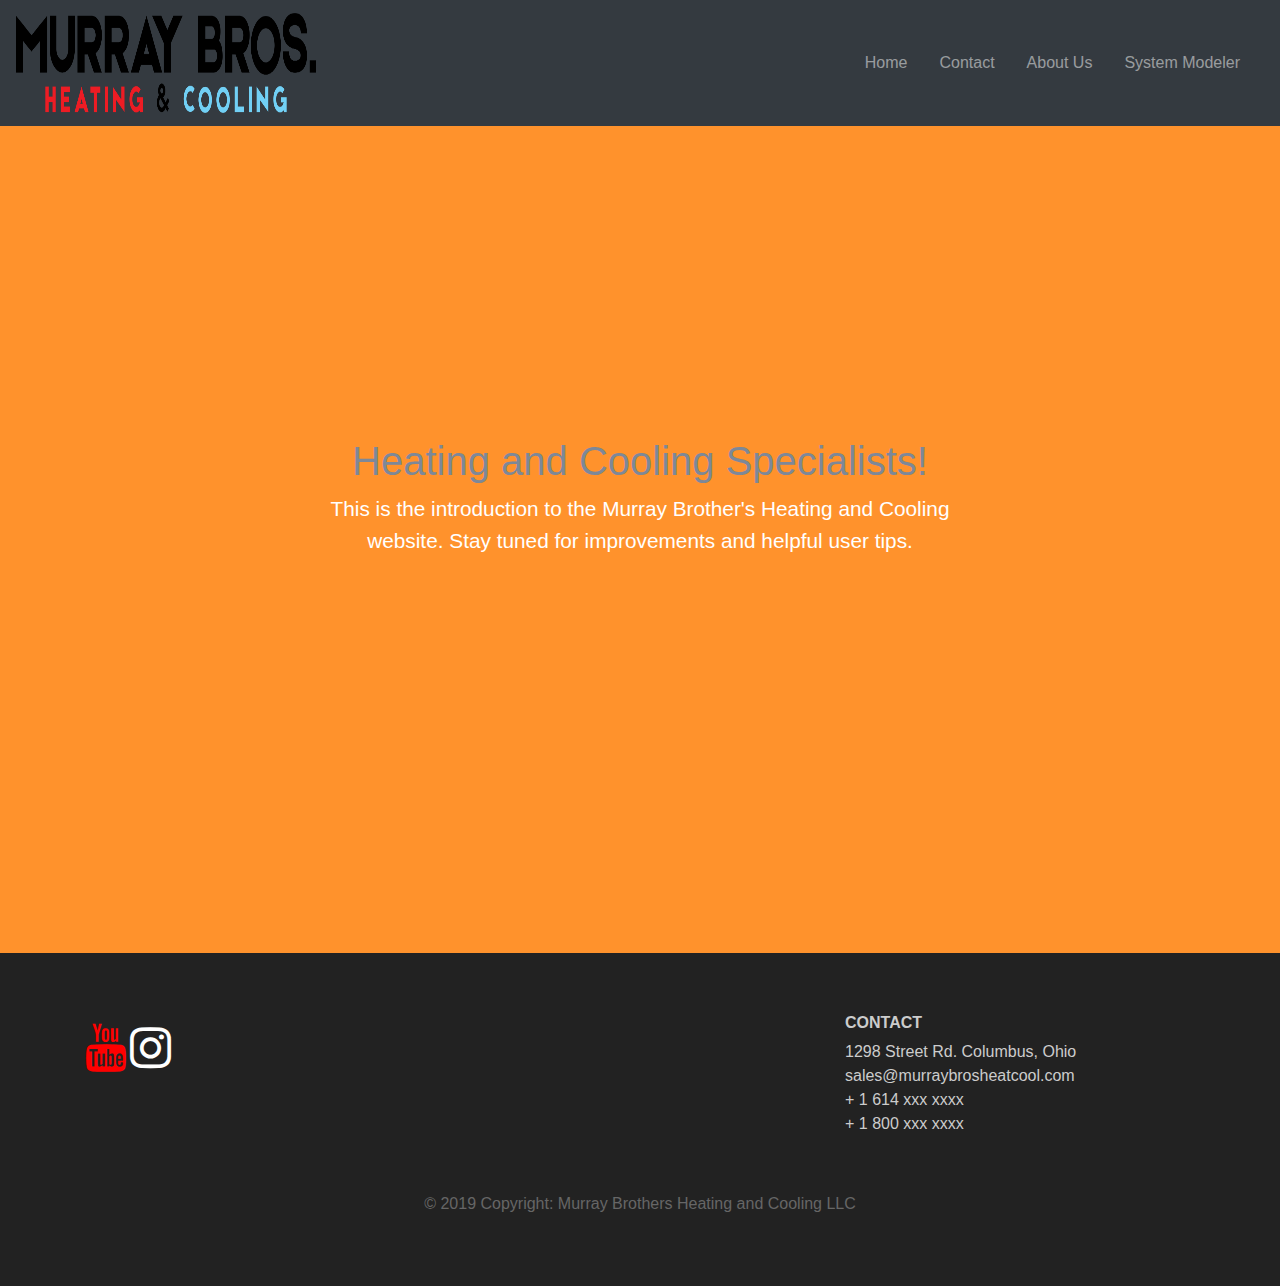
==== index.html @ e8971b54 "Update index.html" ====
<!DOCTYPE html>
<html lang="en">

<head>
  <title>Murray Bros</title>

  <meta charset="utf-8">
  <meta name="viewport" content="width=device-width, initial-scale=1">

  <!--Bootstrap CSS-->
  <!-- <link rel="stylesheet" href="https://stackpath.bootstrapcdn.com/bootstrap/4.3.1/css/bootstrap.min.css" integrity="sha384-ggOyR0iXCbMQv3Xipma34MD+dH/1fQ784/j6cY/iJTQUOhcWr7x9JvoRxT2MZw1T" crossorigin="anonymous"> -->
  <link rel="stylesheet" href="https://maxcdn.bootstrapcdn.com/bootstrap/4.4.1/css/bootstrap.min.css">

  <!--JQUERY-->
  <script src="https://ajax.googleapis.com/ajax/libs/jquery/3.4.1/jquery.min.js"></script>

  <script src="https://cdnjs.cloudflare.com/ajax/libs/popper.js/1.16.0/umd/popper.min.js"></script>

  <!--Bootstrap CDN-->
  <script src="https://maxcdn.bootstrapcdn.com/bootstrap/4.4.1/js/bootstrap.min.js"></script>

  <!-- <link rel="stylesheet" href="https://maxcdn.bootstrapcdn.com/bootstrap/3.4.1/css/bootstrap.min.css"> -->

  <!--Reference to style sheet main.css-->
  <link rel="stylesheet" type="text/css" href="main.css">

  <!--Icons font awesome-->
  <link rel="stylesheet" href="https://maxcdn.bootstrapcdn.com/font-awesome/4.7.0/css/font-awesome.min.css">


</head>

<body>

  <nav class="navbar navbar-expand-md bg-dark navbar-dark sticky-top">
     <a class="navbar-brand" href="#">
       <img src="images/nameLogo.png" alt="Logo" img="" width="300" height="100">
     </a>
     <button class="navbar-toggler" type="button" data-toggle="collapse" data-target="#navbarCollapse">
       <span class="navbar-toggler-icon"></span>
     </button>
     <div class="collapse navbar-collapse" id="navbarCollapse" style="">
       <ul class="navbar-nav ">
         <li class="nav-item">
           <a class="nav-link" href="https://www.murraybrosheatcool.com">Home</a>
         </li>
         <li class="nav-item">
           <a class="nav-link" href="contact">Contact</a>
         </li>
         <li class="nav-item">
           <a class="nav-link" href="AboutUs.html">About Us</a>
         </li>
         <li class="nav-item">
           <a class="nav-link" href="systemModeler.html">System Modeler</a>
         </li>
       </ul>
     </div>
   </nav>
   <br>

    <!-- <nav class="navbar navbar-default navbar sticky-top">
      <div class="container">
        <a class="navbar-brand" href="https://murraybrosheatcool.com">
          <image class="img-circle" src="images/nameLogo.png" img="" width="300" height="100">
        </a>
        <button class="navbar-toggler navbar-dark collapsed" type="button" data-toggle="collapse" data-target="#main-navigation" aria-expanded='false'>
          <span class="navbar-toggler-icon"></span>
        </button>
        <div class="collapse navbar-collapse" id="main-navigation">
          <ul class="navbar-nav">
            <li class="nav-item">
              <a class="nav-link" href="https://murraybrosheatcool.com">Home</a>
            </li>
            <li class="nav-item">
              <a class="nav-link" href="#">About</a>
            </li>
            <li class="nav-item">
              <a class="nav-link" href="#">Contact</a>
            </li>
          </ul>
        </div>
      <div>
    </nav> -->

    <header class="page-header header container-fluid" style="height: 803px">
      <div class="description">
        <h1>Heating and Cooling Specialists!</h1>
        <p>This is the introduction to the Murray Brother's Heating and Cooling website. Stay tuned for improvements and helpful user tips.</p>
      </div>
    </header>

    <footer class="page-footer">
      <div class="container">
        <div class="row">
          <div class="col-lg-8 col-md-8 col-sm-12">

            <a class="social-media-image" href="https://www.youtube.com/">
              <i class="fa fa-youtube" style="font-size:48px;color:red" ></i>
            </a>
            <a class="social-media-image2" href="https://www.instagram.com/">
              <i class="fa fa-instagram"></i>
            </a>

          <!--
            <h6 class="text-uppercase font-weight-bold">Additional Information</h6>
            <p>Determine information to put here</p>
            <p>Determine information to put here</p>
          -->
          </div>
          <div class="col-lg-4 col-md-4 col-sm-12">
            <h6 class="text-uppercase font-weight-bold">Contact</h6>
            <p>1298 Street Rd. Columbus, Ohio
            <br/>sales@murraybrosheatcool.com
            <br/>+ 1 614 xxx xxxx
            <br/>+ 1 800 xxx xxxx</p>
          </div>
        </div>
        <div class="footer-copyright text-center">© 2019 Copyright: Murray Brothers Heating and Cooling LLC</div>
      </div>
    </footer>

    <script src="https://code.jquery.com/jquery-3.3.1.slim.min.js" integrity="sha384-q8i/X+965DzO0rT7abK41JStQIAqVgRVzpbzo5smXKp4YfRvH+8abtTE1Pi6jizo" crossorigin="anonymous"></script>
    <script src="https://cdnjs.cloudflare.com/ajax/libs/popper.js/1.14.7/umd/popper.min.js" integrity="sha384-UO2eT0CpHqdSJQ6hJty5KVphtPhzWj9WO1clHTMGa3JDZwrnQq4sF86dIHNDz0W1" crossorigin="anonymous"></script>
    <script src="https://stackpath.bootstrapcdn.com/bootstrap/4.3.1/js/bootstrap.min.js" integrity="sha384-JjSmVgyd0p3pXB1rRibZUAYoIIy6OrQ6VrjIEaFf/nJGzIxFDsf4x0xIM+B07jRM" crossorigin="anonymous"></script>
</body>

</html>
---- main.css ----
body {
	padding: 0;
	margin: 0;
	background: #ff922c;
}

/*--- navigation bar ---*/

.navbar {
	background: #3045ff;
}

#navbarCollapse{



}

.navbar-brand {
	color: #fff;
	cursor: pointer;
}

.nav-link {
	margin-right: 1em !important;
}

.nav-link:hover {
	color: #000;
}

.navbar-collapse {
	justify-content: flex-end;
}

/*--- header ---*/

.img-circle {
    border-radius: 0%;
}

.header {
	/*background-image: url('images/header-background.jpg');*/
	background-size: cover;
	background-position: center;
	position: relative;
}

.overlay {
	position: absolute;
	min-height: 100%;
	min-width: 100%;
	left: 0;
	top: 0;
	background: rgba(0, 0, 0, 0.6);
	/*z-index: 2;*/
}

.description {
	left: 50%;
	position: absolute;
	top: 45%;
	transform: translate(-50%, -55%);
	text-align: center;
}

.description h1 {
	color: #7d8898;
}

.description p {
	color: #fff;
	font-size: 1.3rem;
	line-height: 1.5;
}

.description button {
	border: 1px solid #6ab446;
	background: #6ab446;
	border-radius: 0;
	color: #fff;
}

.description button:hover {
	border: 1px solid #fff;
	background: #fff;
	color: #000;
}

/*--- feature section ---*/

.features {
	margin: 4em auto;
	padding: 1em;
	position: relative;
}

.feature-title {
	color: #333;
	font-size: 1.3rem;
	font-weight: 700;
	margin-bottom: 20px;
	text-transform: uppercase;
}

.features img {
	-webkit-box-shadow: 1px 1px 4px rgba(0, 0, 0, 0.4);
	-moz-box-shadow: 1px 1px 4px rgba(0, 0, 0, 0.4);
	box-shadow: 1px 1px 4px rgba(0, 0, 0, 0.4);
	margin-bottom: 16px;
}

.features .form-control,
.features input {
	border-radius: 0;
}

.features .btn {
	background-color: #589b37;
	border: 1px solid #589b37;
	color: #fff;
	margin-top: 20px;
}

.features .btn:hover {
	background-color: #333;
	border: 1px solid #333;
}

/*--- footer ---*/

.page-footer {
	background-color: #222;
	color: #ccc;
	padding: 60px 0 30px;
}

.footer-copyright {
	color: #666;
	padding: 40px 0;
}

.social-media-image2 {
	color: #ffffff;
	font-size: 48px;
}

/*--- media queries ---*/

@media (max-width: 575.98px) {

	.description {
		left: 0;
		padding: 0 15px;
		position: absolute;
		top: 10%;
		transform: none;
		text-align: center;
	}

	.description h1 {
		font-size: 2em;
	}

	.description p {
		font-size: 1.2rem;
	}

	.features {
		margin: 0;
	}

}

/*--- Body Text ---*/

.description {
	left: 50%;
	position: absolute;
	top: 45%;
	transform: translate(-50%, -55%);
	text-align: center;
}
.description h1 {
	color: #7d8898;
}
.description p {
	color: #fff;
	font-size: 1.3rem;
	line-height: 1.5;
}
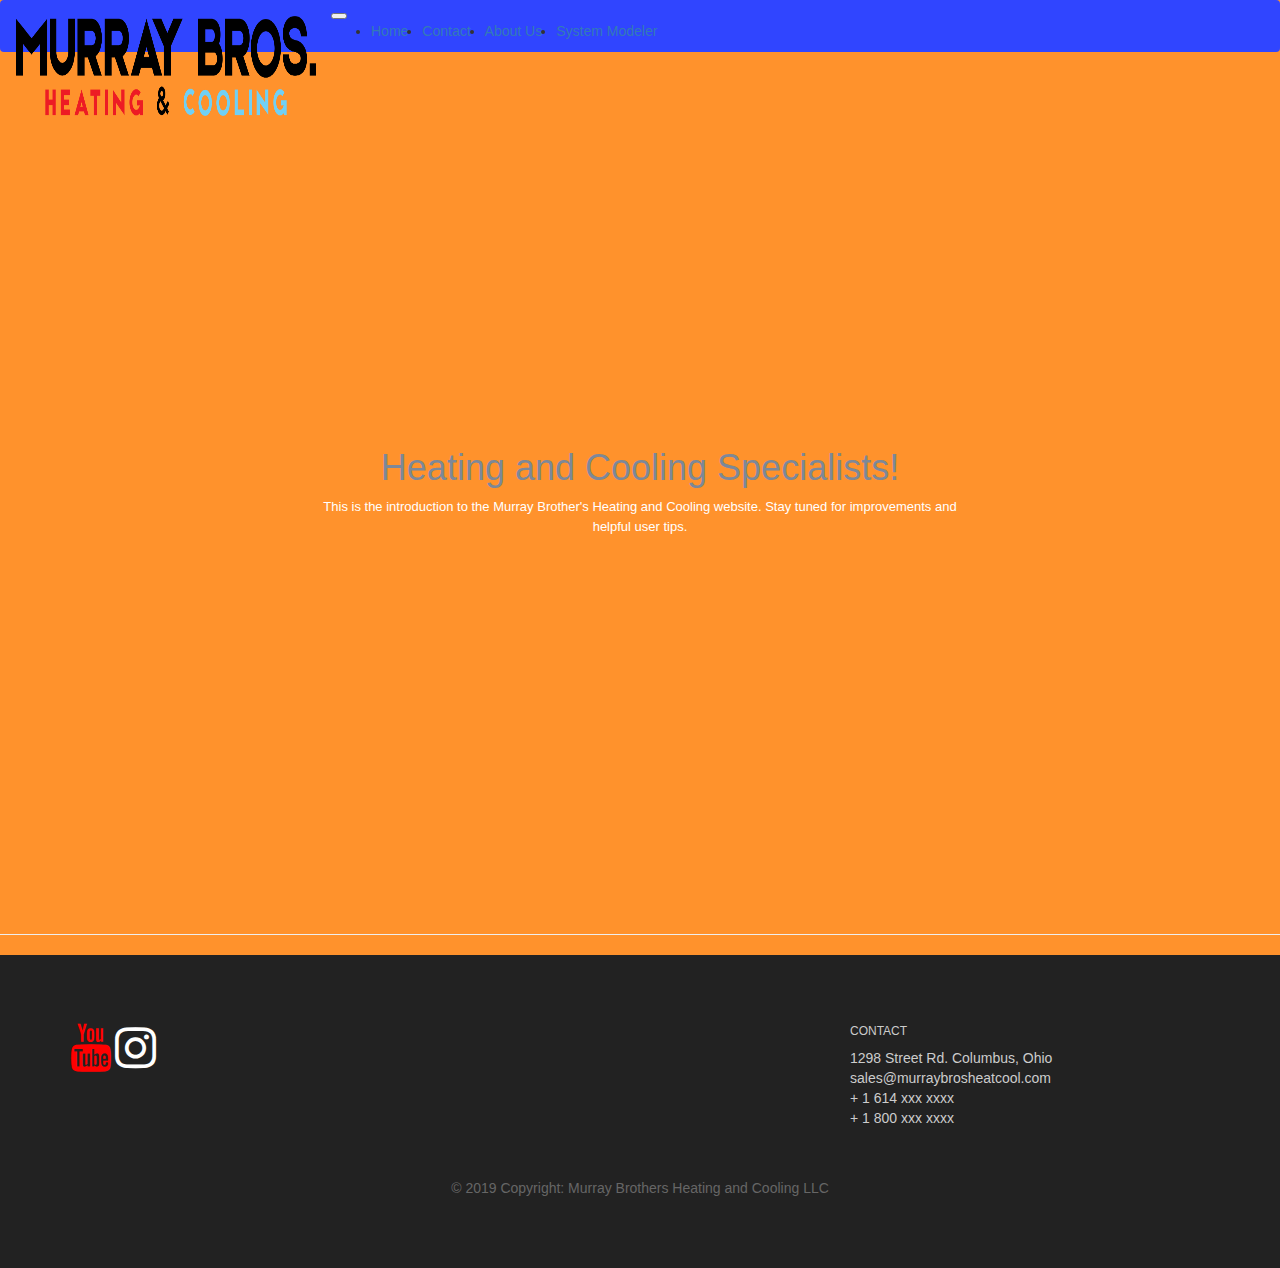
==== commit 5ab97975: "commit" ====
--- a/index.html
+++ b/index.html
@@ -7,12 +7,22 @@
   <meta charset="utf-8">
   <meta name="viewport" content="width=device-width, initial-scale=1">
 
+
+  <!-- Latest compiled and minified CSS -->
+  <link rel="stylesheet" href="https://maxcdn.bootstrapcdn.com/bootstrap/3.4.1/css/bootstrap.min.css">
+
+  <!-- jQuery library -->
+  <script src="https://ajax.googleapis.com/ajax/libs/jquery/3.4.1/jquery.min.js"></script>
+
+  <!-- Latest compiled JavaScript -->
+  <script src="https://maxcdn.bootstrapcdn.com/bootstrap/3.4.1/js/bootstrap.min.js"></script>
+
   <!--Bootstrap CSS-->
   <!-- <link rel="stylesheet" href="https://stackpath.bootstrapcdn.com/bootstrap/4.3.1/css/bootstrap.min.css" integrity="sha384-ggOyR0iXCbMQv3Xipma34MD+dH/1fQ784/j6cY/iJTQUOhcWr7x9JvoRxT2MZw1T" crossorigin="anonymous"> -->
-  <link rel="stylesheet" href="https://maxcdn.bootstrapcdn.com/bootstrap/4.4.1/css/bootstrap.min.css">
+  <!-- <link rel="stylesheet" href="https://maxcdn.bootstrapcdn.com/bootstrap/4.4.1/css/bootstrap.min.css"> -->
 
   <!--JQUERY-->
-  <script src="https://ajax.googleapis.com/ajax/libs/jquery/3.4.1/jquery.min.js"></script>
+  <!-- <script src="https://ajax.googleapis.com/ajax/libs/jquery/3.4.1/jquery.min.js"></script> -->
 
   <script src="https://cdnjs.cloudflare.com/ajax/libs/popper.js/1.16.0/umd/popper.min.js"></script>
 
@@ -45,7 +55,7 @@
            <a class="nav-link" href="https://www.murraybrosheatcool.com">Home</a>
          </li>
          <li class="nav-item">
-           <a class="nav-link" href="contact">Contact</a>
+           <a class="nav-link" href="contact.html">Contact</a>
          </li>
          <li class="nav-item">
            <a class="nav-link" href="AboutUs.html">About Us</a>
--- a/main.css
+++ b/main.css
@@ -8,12 +8,6 @@
 
 .navbar {
 	background: #3045ff;
-}
-
-#navbarCollapse{
-
-
-
 }
 
 .navbar-brand {
@@ -32,6 +26,7 @@
 .navbar-collapse {
 	justify-content: flex-end;
 }
+
 
 /*--- header ---*/
 
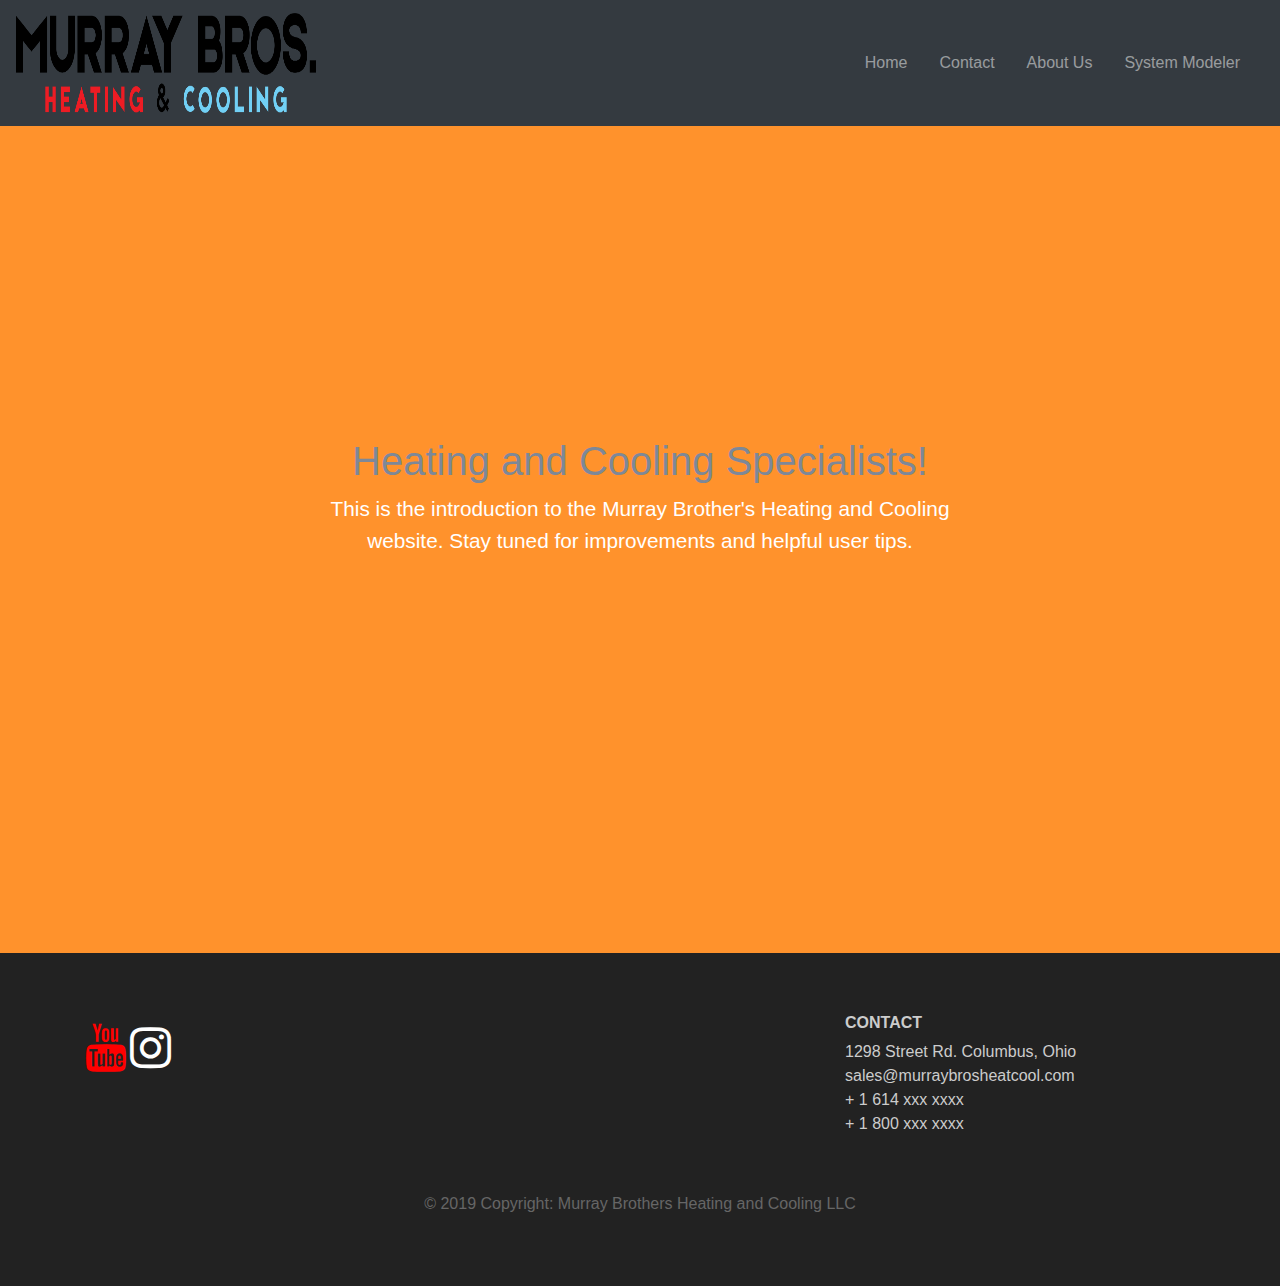
==== commit 50624dbd: "Update index.html" ====
--- a/index.html
+++ b/index.html
@@ -8,26 +8,18 @@
   <meta name="viewport" content="width=device-width, initial-scale=1">
 
 
-  <!-- Latest compiled and minified CSS -->
-  <link rel="stylesheet" href="https://maxcdn.bootstrapcdn.com/bootstrap/3.4.1/css/bootstrap.min.css">
+    <!-- Latest compiled and minified CSS -->
+  <link rel="stylesheet" href="https://maxcdn.bootstrapcdn.com/bootstrap/4.4.1/css/bootstrap.min.css">
 
   <!-- jQuery library -->
   <script src="https://ajax.googleapis.com/ajax/libs/jquery/3.4.1/jquery.min.js"></script>
 
-  <!-- Latest compiled JavaScript -->
-  <script src="https://maxcdn.bootstrapcdn.com/bootstrap/3.4.1/js/bootstrap.min.js"></script>
-
-  <!--Bootstrap CSS-->
-  <!-- <link rel="stylesheet" href="https://stackpath.bootstrapcdn.com/bootstrap/4.3.1/css/bootstrap.min.css" integrity="sha384-ggOyR0iXCbMQv3Xipma34MD+dH/1fQ784/j6cY/iJTQUOhcWr7x9JvoRxT2MZw1T" crossorigin="anonymous"> -->
-  <!-- <link rel="stylesheet" href="https://maxcdn.bootstrapcdn.com/bootstrap/4.4.1/css/bootstrap.min.css"> -->
-
-  <!--JQUERY-->
-  <!-- <script src="https://ajax.googleapis.com/ajax/libs/jquery/3.4.1/jquery.min.js"></script> -->
-
+  <!-- Popper JS -->
   <script src="https://cdnjs.cloudflare.com/ajax/libs/popper.js/1.16.0/umd/popper.min.js"></script>
 
-  <!--Bootstrap CDN-->
+  <!-- Latest compiled JavaScript -->
   <script src="https://maxcdn.bootstrapcdn.com/bootstrap/4.4.1/js/bootstrap.min.js"></script>
+
 
   <!-- <link rel="stylesheet" href="https://maxcdn.bootstrapcdn.com/bootstrap/3.4.1/css/bootstrap.min.css"> -->
 
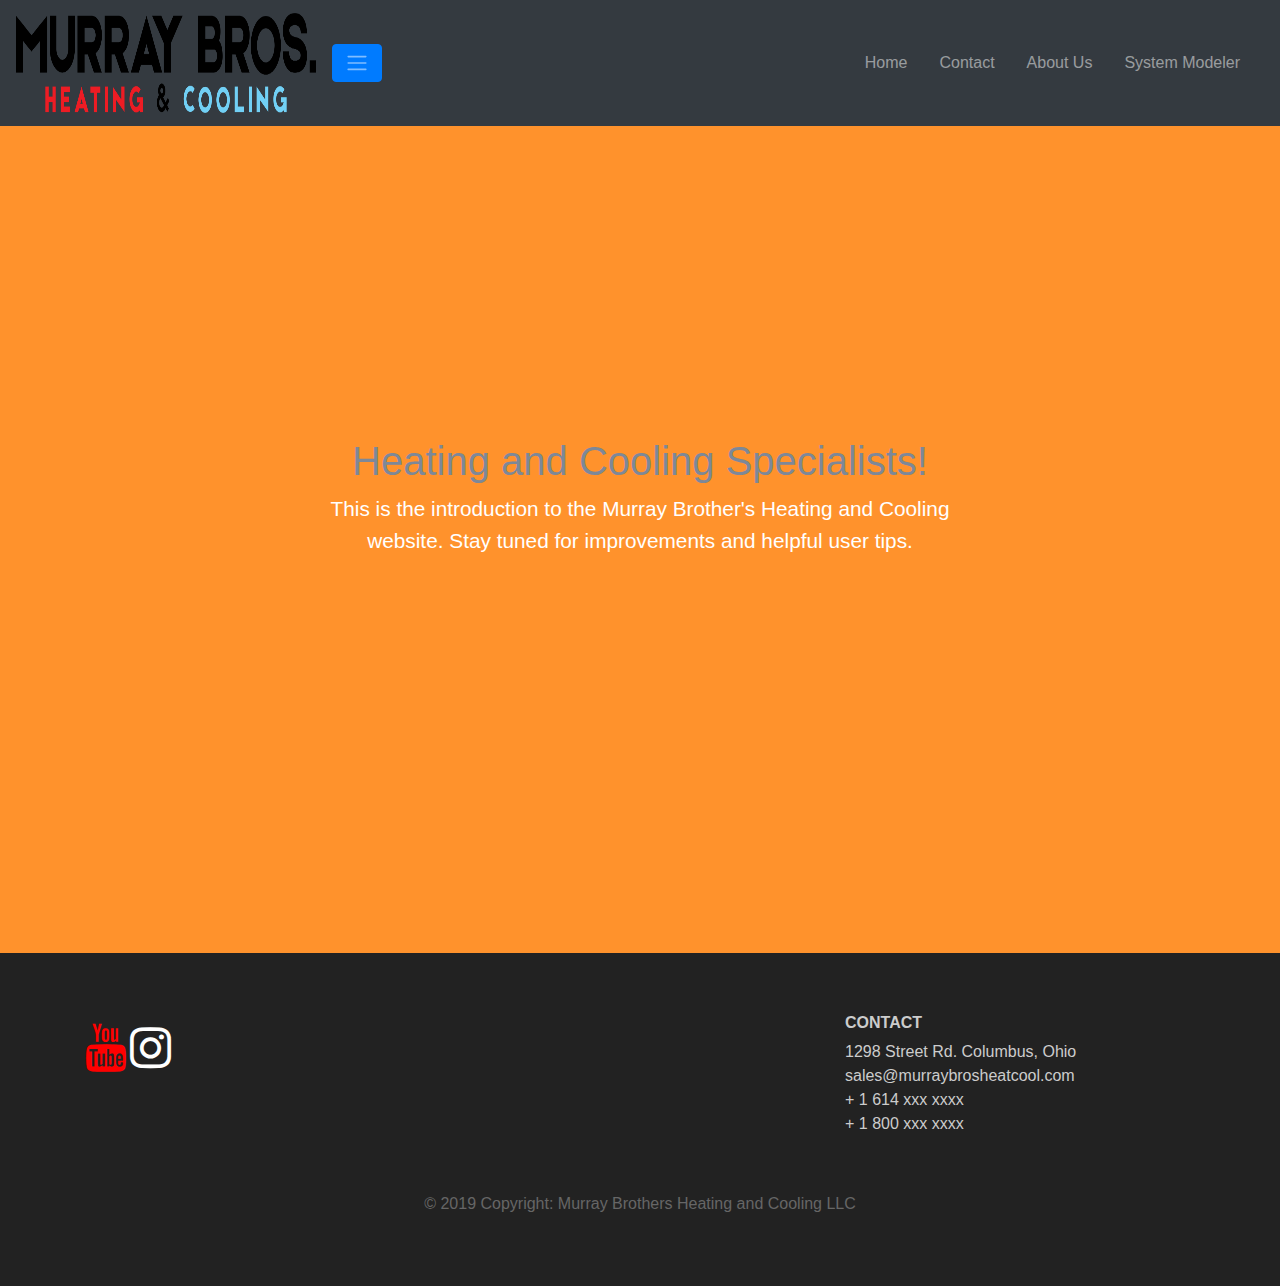
==== commit 821238ca: "Update index.html" ====
--- a/index.html
+++ b/index.html
@@ -38,7 +38,7 @@
      <a class="navbar-brand" href="#">
        <img src="images/nameLogo.png" alt="Logo" img="" width="300" height="100">
      </a>
-     <button class="navbar-toggler" type="button" data-toggle="collapse" data-target="#navbarCollapse">
+     <button class="btn btn-primary" type="button" data-toggle="collapse" data-target="#navbarCollapse">
        <span class="navbar-toggler-icon"></span>
      </button>
      <div class="collapse navbar-collapse" id="navbarCollapse" style="">
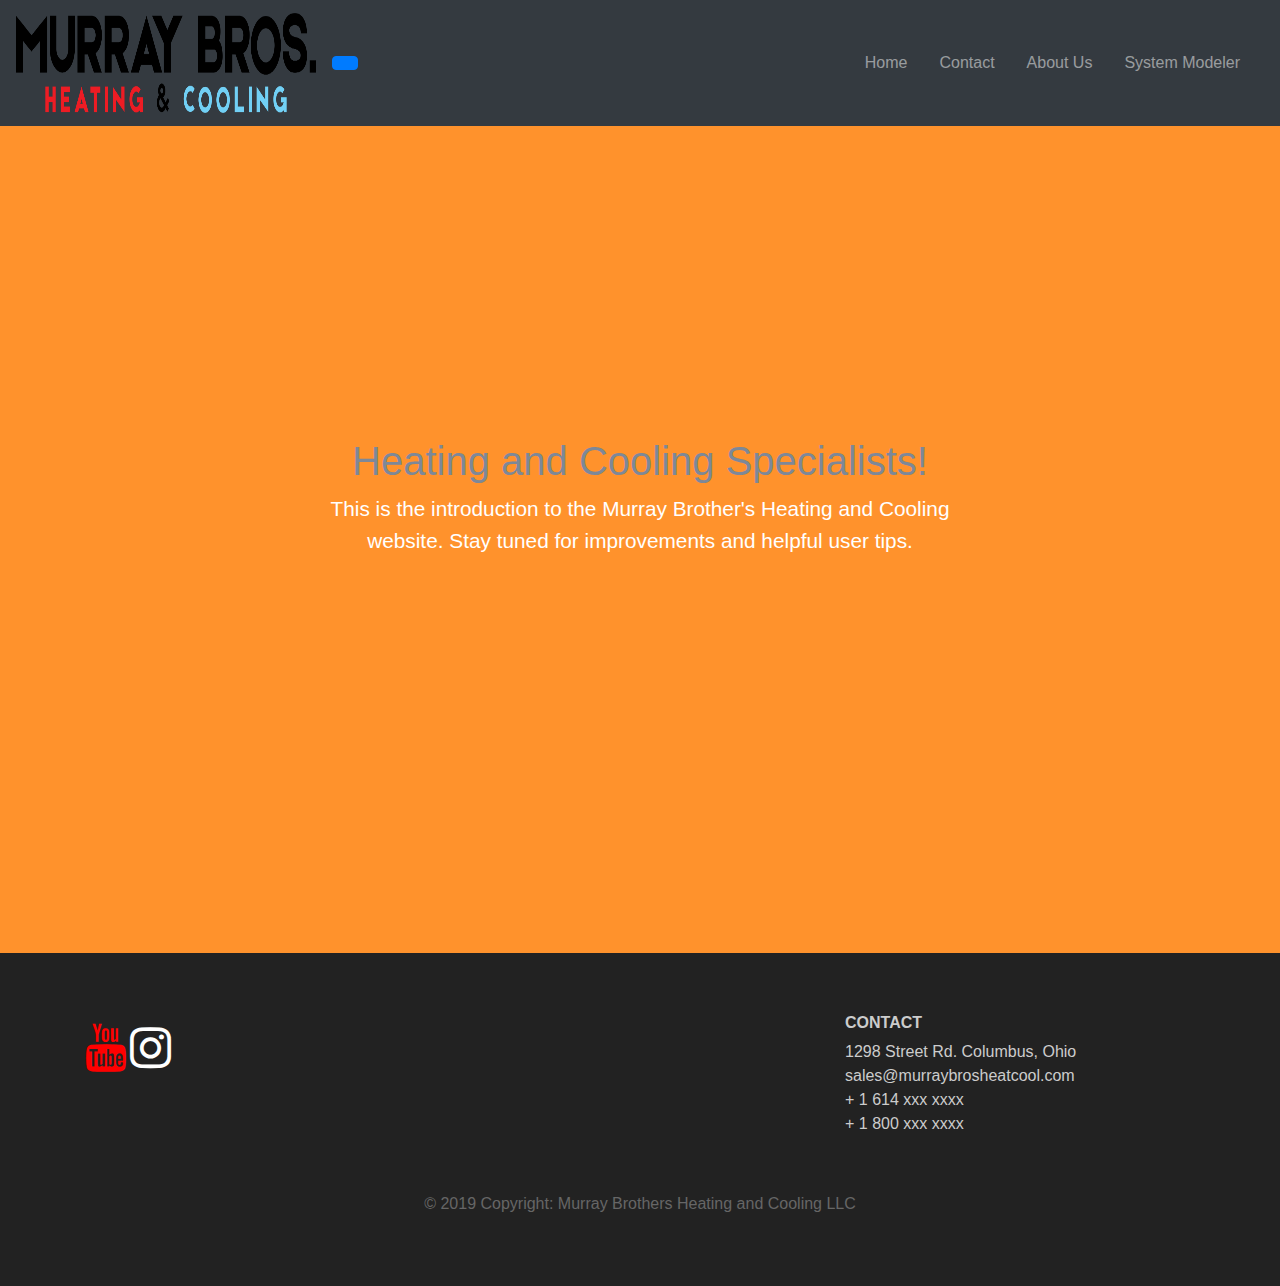
==== commit 45c71a70: "Update index.html" ====
--- a/index.html
+++ b/index.html
@@ -39,7 +39,7 @@
        <img src="images/nameLogo.png" alt="Logo" img="" width="300" height="100">
      </a>
      <button class="btn btn-primary" type="button" data-toggle="collapse" data-target="#navbarCollapse">
-       <span class="navbar-toggler-icon"></span>
+       <!-- <span class="navbar-toggler-icon"></span> -->
      </button>
      <div class="collapse navbar-collapse" id="navbarCollapse" style="">
        <ul class="navbar-nav ">
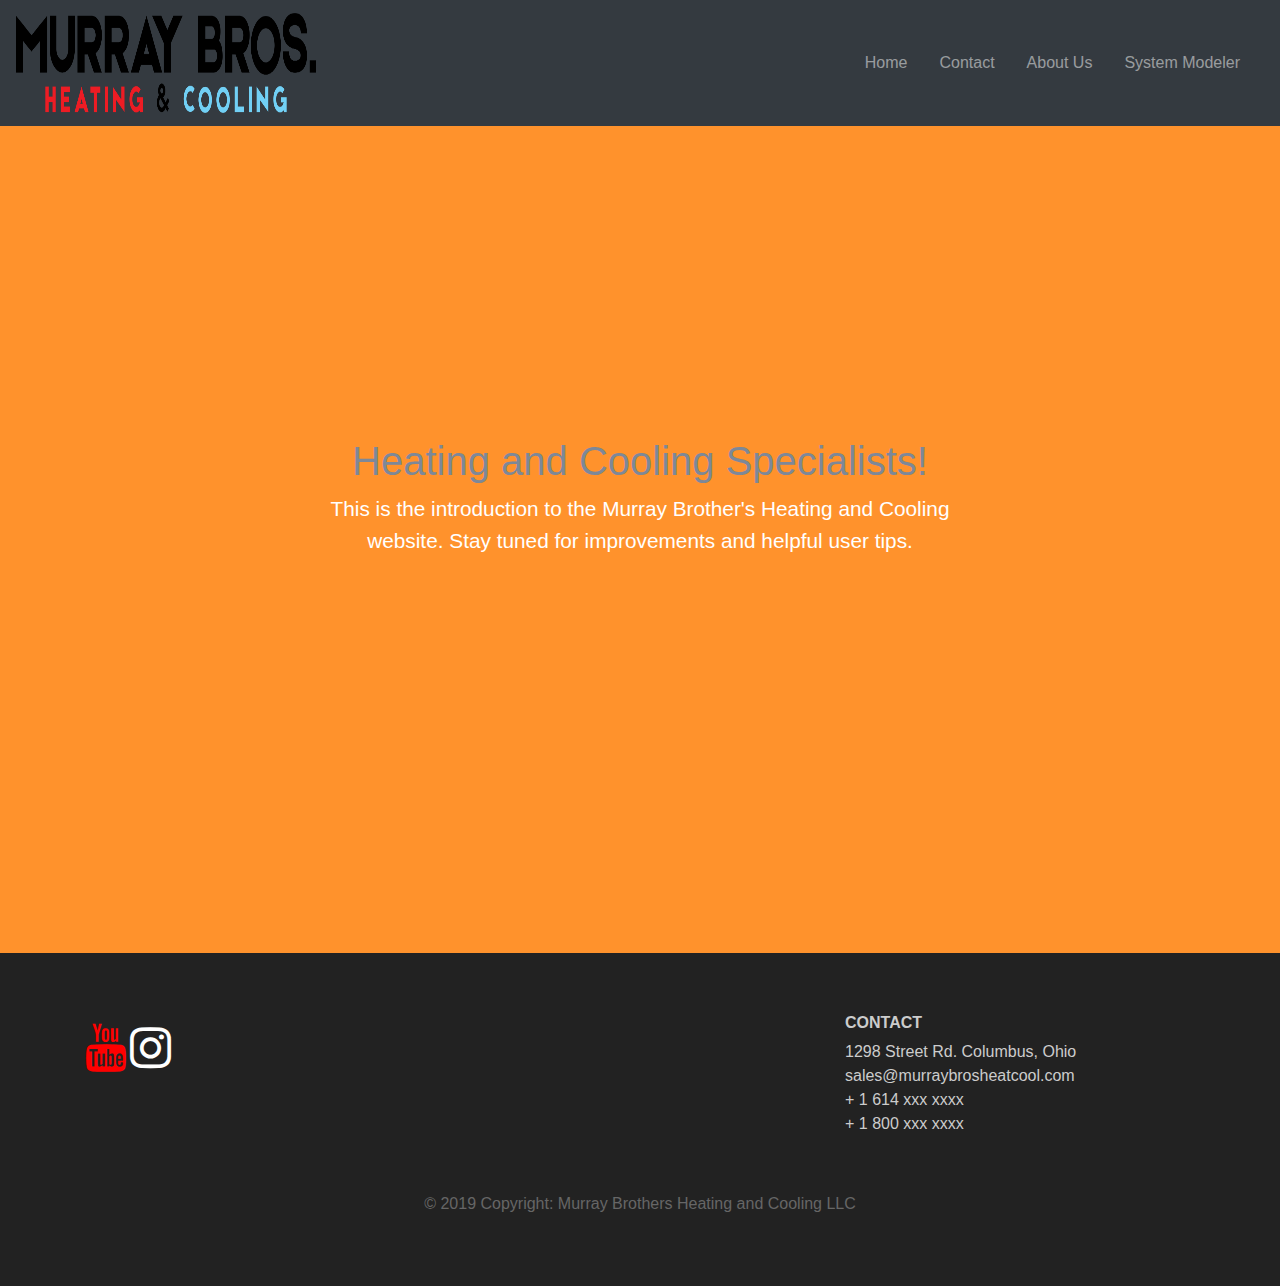
==== commit 8f7eec7e: "Update index.html" ====
--- a/index.html
+++ b/index.html
@@ -18,8 +18,7 @@
   <script src="https://cdnjs.cloudflare.com/ajax/libs/popper.js/1.16.0/umd/popper.min.js"></script>
 
   <!-- Latest compiled JavaScript -->
-  <script src="https://maxcdn.bootstrapcdn.com/bootstrap/4.4.1/js/bootstrap.min.js"></script>
-
+  <script src="https://maxcdn.bootstrapcdn.com/bootstrap/4.4.1/js/bootstrap.min.js"></script> 
 
   <!-- <link rel="stylesheet" href="https://maxcdn.bootstrapcdn.com/bootstrap/3.4.1/css/bootstrap.min.css"> -->
 
@@ -38,8 +37,8 @@
      <a class="navbar-brand" href="#">
        <img src="images/nameLogo.png" alt="Logo" img="" width="300" height="100">
      </a>
-     <button class="btn btn-primary" type="button" data-toggle="collapse" data-target="#navbarCollapse">
-       <!-- <span class="navbar-toggler-icon"></span> -->
+     <button class="navbar-toggler" type="button" data-toggle="collapse" data-target="#navbarCollapse">
+       <span class="navbar-toggler-icon"></span>
      </button>
      <div class="collapse navbar-collapse" id="navbarCollapse" style="">
        <ul class="navbar-nav ">
